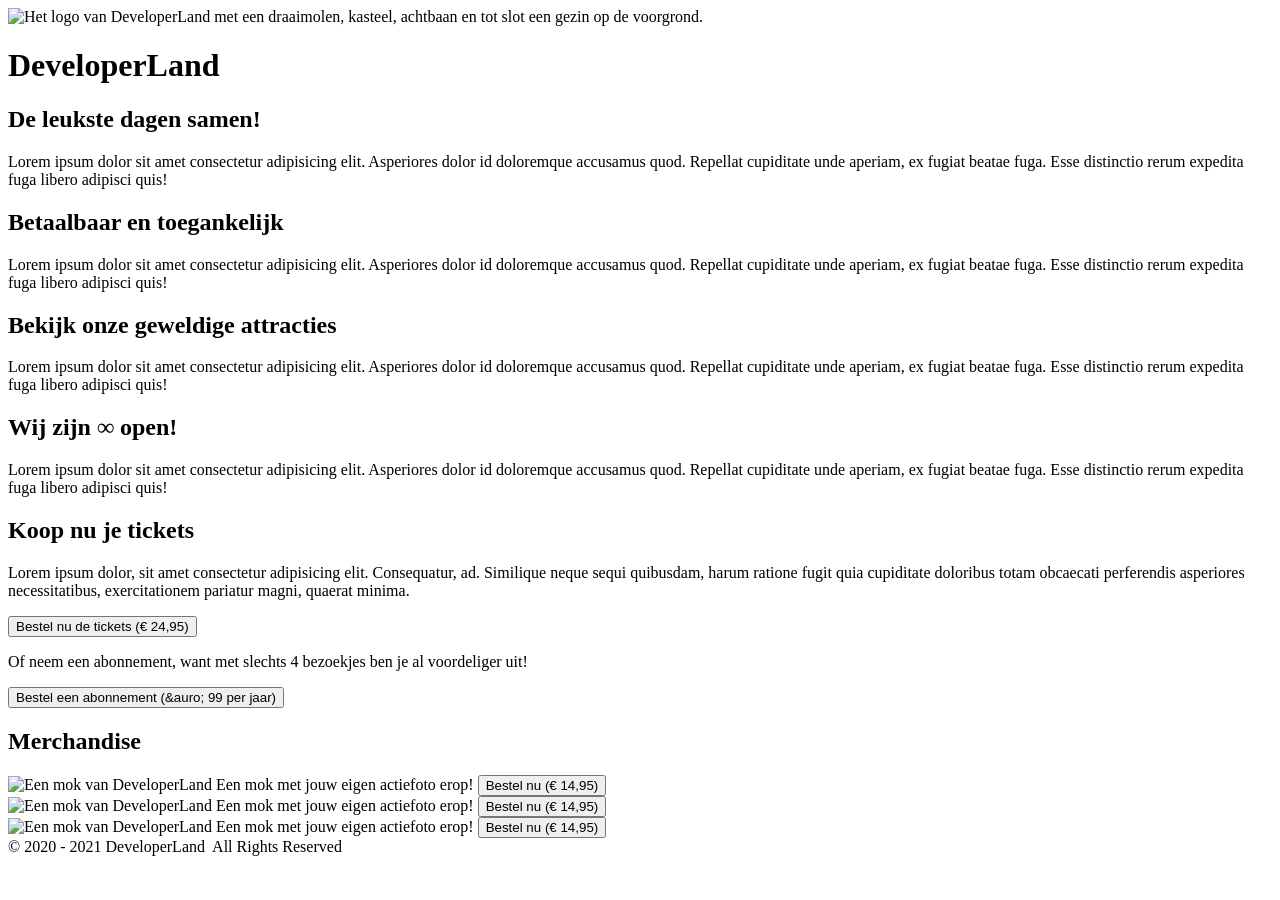
==== PARKWEBSITE/index.html @ a8d42dd3 "ewaawa" ====
<!DOCTYPE html>
<html lang="en">
<head>
  <meta charset="UTF-8">
  <meta name="viewport" content="width=device-width, initial-scale=1.0">
  <title>DeveloperLand - Het meest leerzame prepark voor het hele gezin!</title>

  <link rel="stylesheet" href="styles/main.css">
</head>
<body>
  <header>
    <div class="header-content">
      <div class="wrapper">
        <img src="images/logo-big-v3.png" alt="Het logo van DeveloperLand met een draaimolen, kasteel, achtbaan en tot slot een gezin op de voorgrond." class="logo hidden-on-sm">
        <h1 class="hidden-on-lg">DeveloperLand</h1>
      </div>
    </div>
  </header>
  <main>
    <div class="wrapper">
      <div class="row">
        <article>
          <h2 class="fun-for-family">De leukste dagen samen!</h2>
          <p>Lorem ipsum dolor sit amet consectetur adipisicing elit. Asperiores dolor id doloremque accusamus quod. Repellat cupiditate unde aperiam, ex fugiat beatae fuga. Esse distinctio rerum expedita fuga libero adipisci quis!</p>
        </article>
        <article>
          <h2 class="accessibility">Betaalbaar en toegankelijk</h2>
          <p>Lorem ipsum dolor sit amet consectetur adipisicing elit. Asperiores dolor id doloremque accusamus quod. Repellat cupiditate unde aperiam, ex fugiat beatae fuga. Esse distinctio rerum expedita fuga libero adipisci quis!</p>
        </article>
      </div>
      <article>
          <h2 class="rides">Bekijk onze geweldige attracties</h2>
          <p>Lorem ipsum dolor sit amet consectetur adipisicing elit. Asperiores dolor id doloremque accusamus quod. Repellat cupiditate unde aperiam, ex fugiat beatae fuga. Esse distinctio rerum expedita fuga libero adipisci quis!</p>
      </article>
      <article>
          <h2 class="open-forever">Wij zijn &#8734; open!</h2>
          <p>Lorem ipsum dolor sit amet consectetur adipisicing elit. Asperiores dolor id doloremque accusamus quod. Repellat cupiditate unde aperiam, ex fugiat beatae fuga. Esse distinctio rerum expedita fuga libero adipisci quis!</p>
      </article>
      <article class="emphasize">
        <h2>Koop nu je tickets</h2>
        <p>Lorem ipsum dolor, sit amet consectetur adipisicing elit. Consequatur, ad. Similique neque sequi quibusdam, harum ratione fugit quia cupiditate doloribus totam obcaecati perferendis asperiores necessitatibus, exercitationem pariatur magni, quaerat minima.</p>
        <p>
          <a href="cart.html"><button >  Bestel nu de tickets (&euro; 24,95)</button></a>
        </p>
        <p>
          Of neem een abonnement, want met slechts 4 bezoekjes ben je al voordeliger uit!
        </p>
        <p>
          <a href="cart.html"><button>Bestel een abonnement (&auro; 99 per jaar)</button></a>
        </p>
      </article>
      <article>
        <h2>Merchandise</h2>
        <div class="row">
          <div class="product">
            <img src="images/merchandise/mok.JPG" alt="Een mok van DeveloperLand">
            <span>Een mok met jouw eigen actiefoto erop!</span>
            <a href="product.html"><button>Bestel nu (&euro; 14,95)</button></a>
          </div>
          <div class="product">
            <img src="images/merchandise/mok.JPG" alt="Een mok van DeveloperLand">
            <span>Een mok met jouw eigen actiefoto erop!</span>
            <a href="product.html"><button>Bestel nu (&euro; 14,95)</button></a>
          </div>
          <div class="product">
            <img src="images/merchandise/mok.JPG" alt="Een mok van DeveloperLand">
            <span>Een mok met jouw eigen actiefoto erop!</span>
            <a href="product.html"><button>Bestel nu (&euro; 14,95)</button></a>
          </div>
        </div>
      </article>
    </div>
  </main>
  <footer>
    <div class="wrapper">
      <div class="copyright">
        &copy; 2020 - 2021 DeveloperLand&nbsp;&nbsp;All Rights Reserved
      </div>
    </div>
  </footer>
</body>
</html>
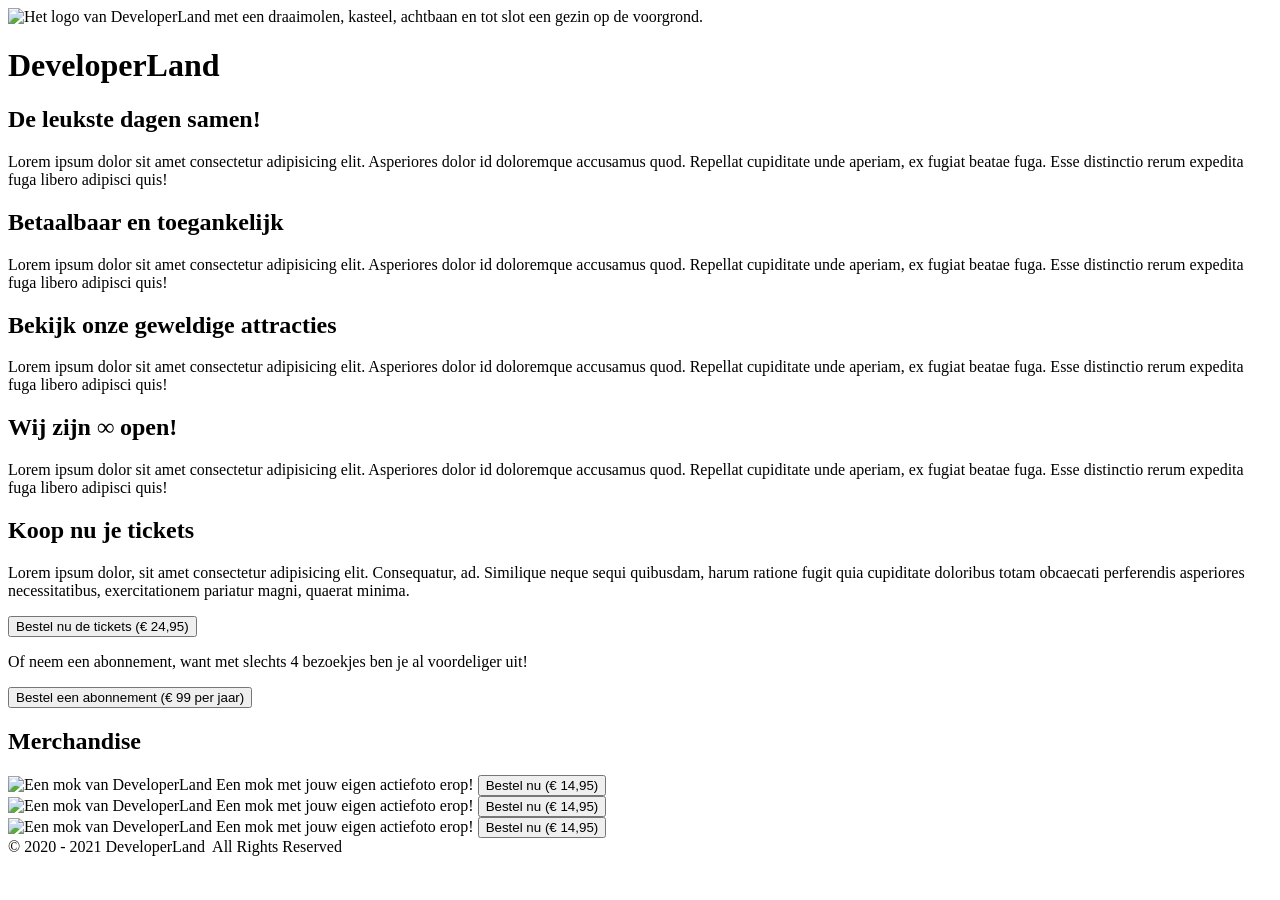
==== commit a87fa4d7: "Fix euro weer" ====
--- a/PARKWEBSITE/index.html
+++ b/PARKWEBSITE/index.html
@@ -46,7 +46,7 @@
           Of neem een abonnement, want met slechts 4 bezoekjes ben je al voordeliger uit!
         </p>
         <p>
-          <a href="cart.html"><button>Bestel een abonnement (&auro; 99 per jaar)</button></a>
+          <a href="cart.html"><button>Bestel een abonnement (&euro; 99 per jaar)</button></a>
         </p>
       </article>
       <article>
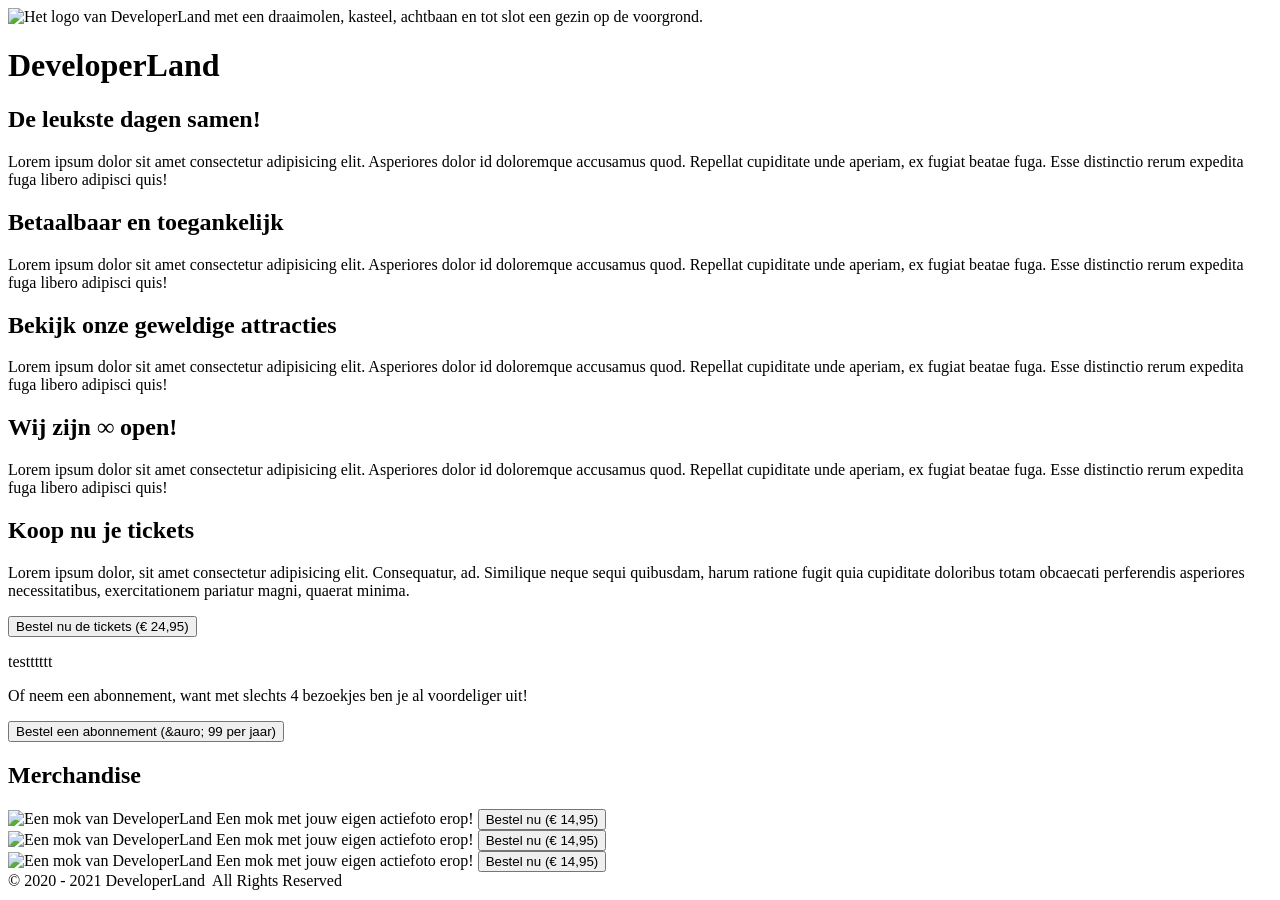
==== commit 1a0f3f67: "Update index.html" ====
--- a/PARKWEBSITE/index.html
+++ b/PARKWEBSITE/index.html
@@ -42,11 +42,12 @@
         <p>
           <a href="cart.html"><button >  Bestel nu de tickets (&euro; 24,95)</button></a>
         </p>
+        <p>testttttt</p>
         <p>
           Of neem een abonnement, want met slechts 4 bezoekjes ben je al voordeliger uit!
         </p>
         <p>
-          <a href="cart.html"><button>Bestel een abonnement (&euro; 99 per jaar)</button></a>
+          <a href="cart.html"><button>Bestel een abonnement (&auro; 99 per jaar)</button></a>
         </p>
       </article>
       <article>
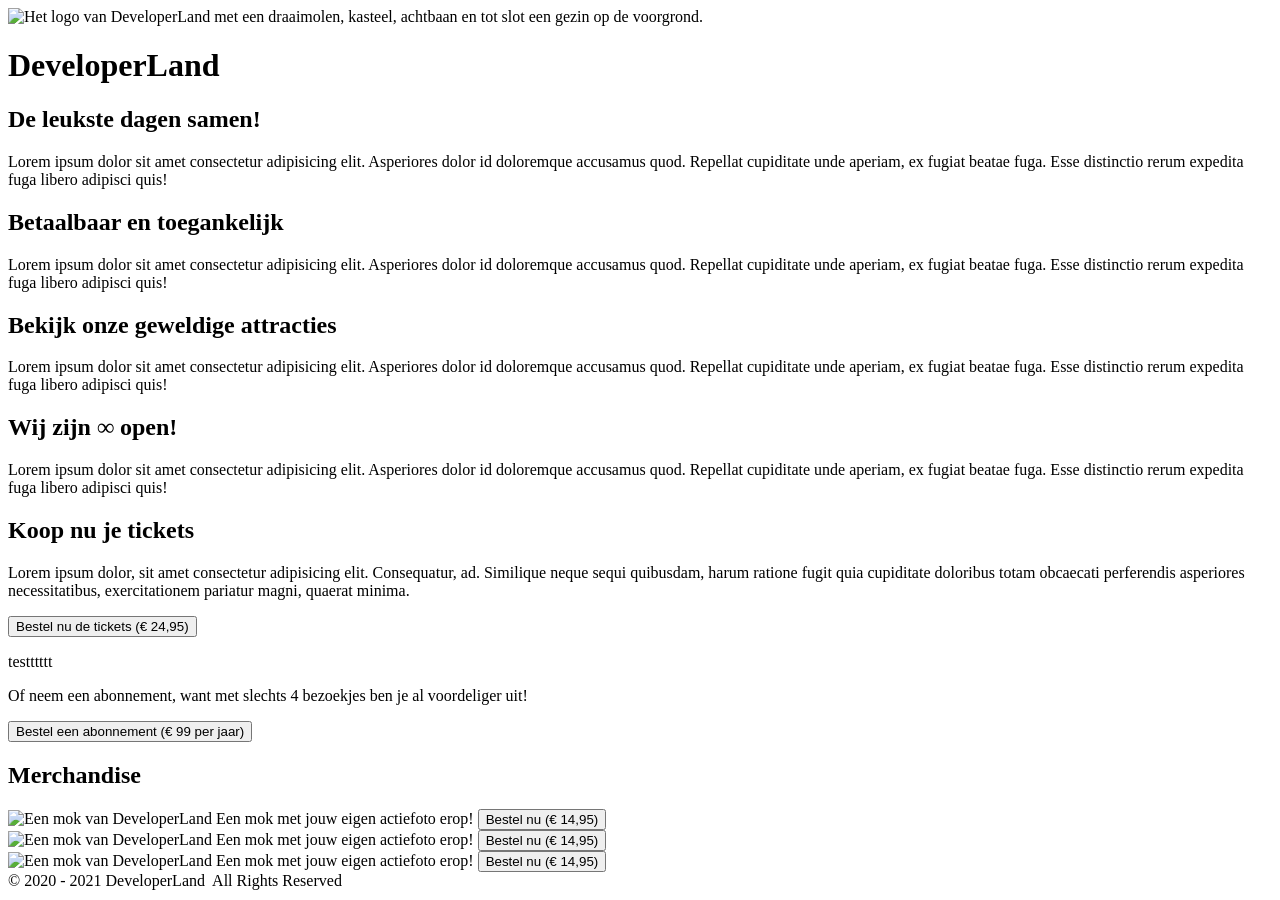
==== commit b9eaa139: "Merge branch 'main' of https://github.com/curio-studenten/pra-b2-2026-feb-matthijs" ====
--- a/PARKWEBSITE/index.html
+++ b/PARKWEBSITE/index.html
@@ -47,7 +47,7 @@
           Of neem een abonnement, want met slechts 4 bezoekjes ben je al voordeliger uit!
         </p>
         <p>
-          <a href="cart.html"><button>Bestel een abonnement (&auro; 99 per jaar)</button></a>
+          <a href="cart.html"><button>Bestel een abonnement (&euro; 99 per jaar)</button></a>
         </p>
       </article>
       <article>
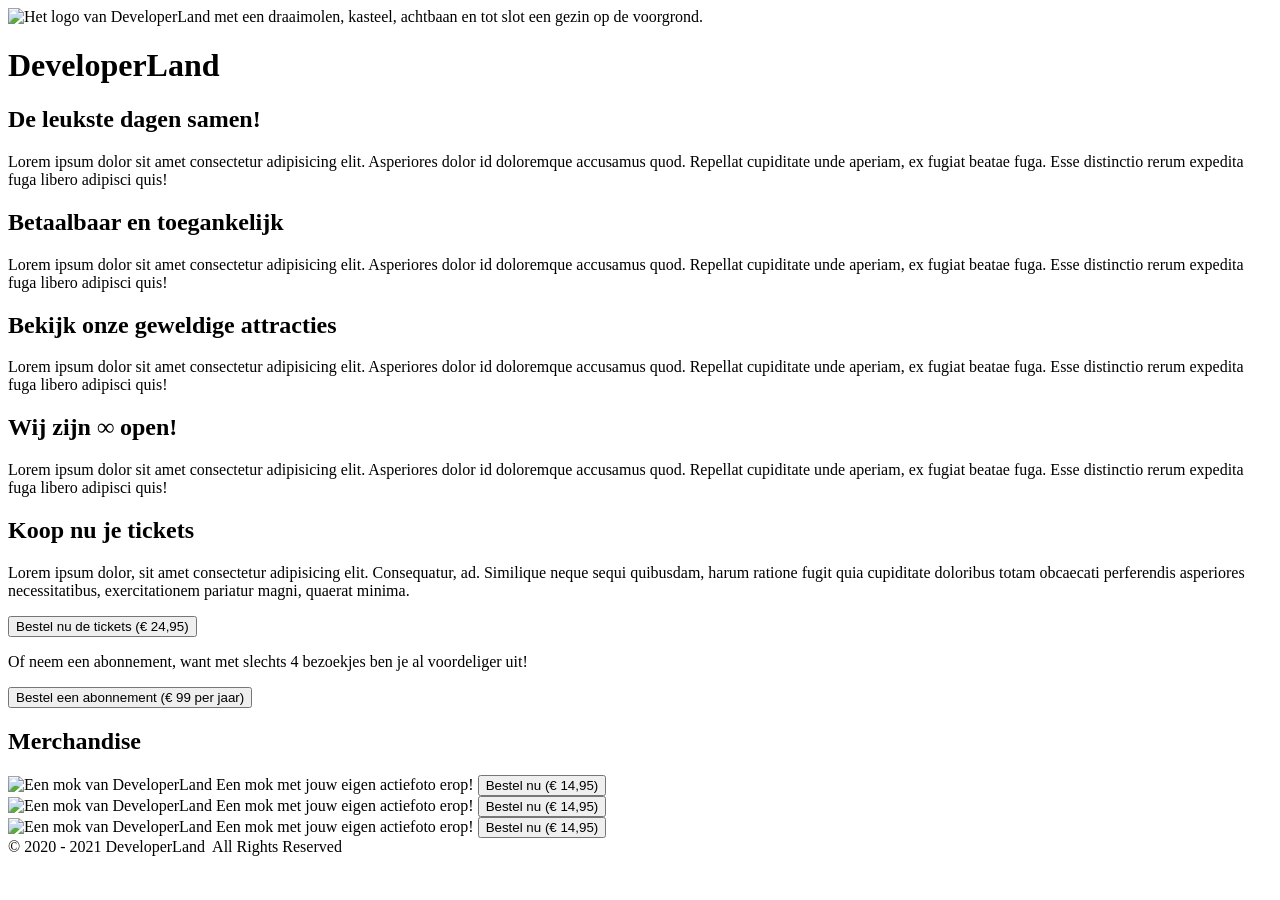
==== commit 3d732da0: "Update index.html" ====
--- a/PARKWEBSITE/index.html
+++ b/PARKWEBSITE/index.html
@@ -42,7 +42,6 @@
         <p>
           <a href="cart.html"><button >  Bestel nu de tickets (&euro; 24,95)</button></a>
         </p>
-        <p>testttttt</p>
         <p>
           Of neem een abonnement, want met slechts 4 bezoekjes ben je al voordeliger uit!
         </p>
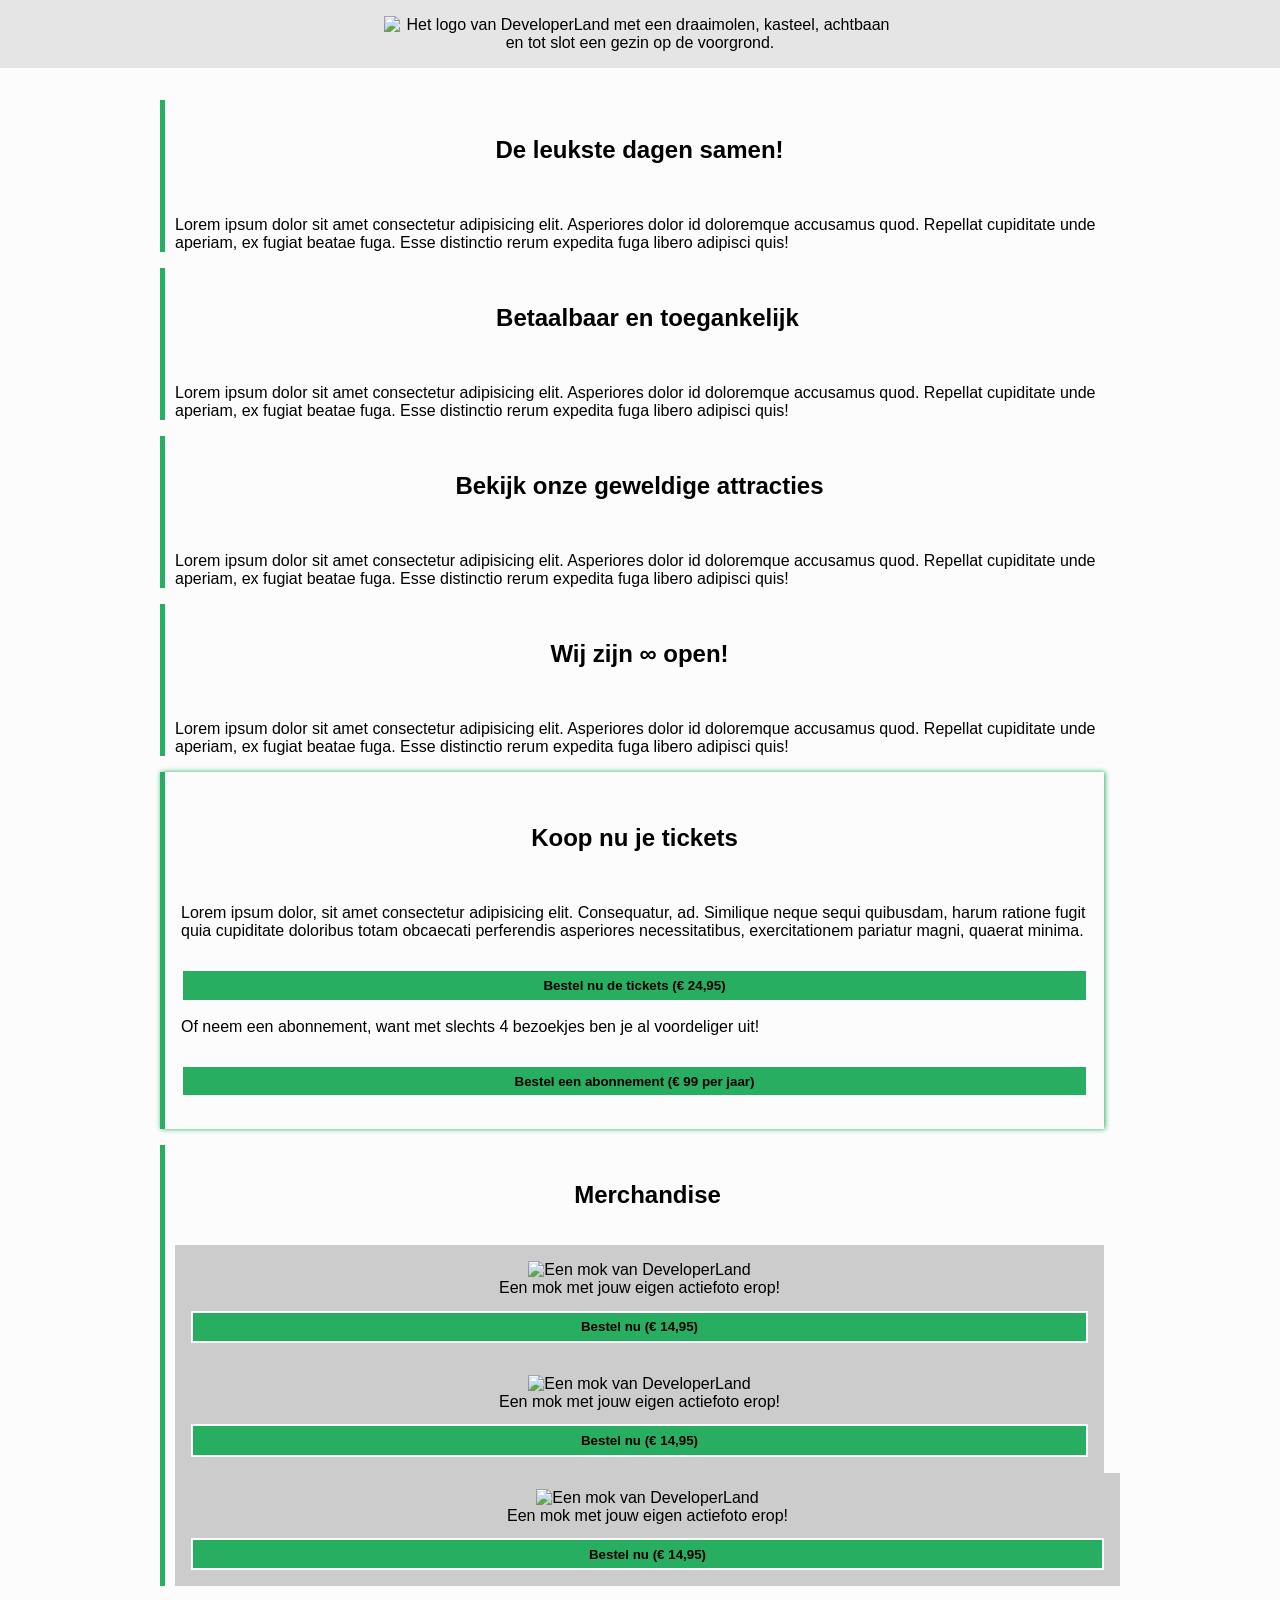
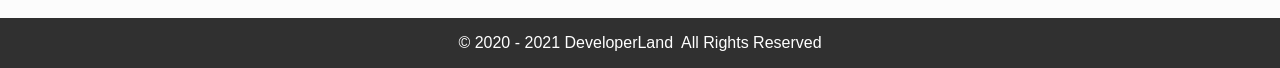
==== commit f4dc1ee6: "Fix #20 Ik heb de h2’s de class article-h2 gegeven, dan ze het code gegeven dat in de ticket stond." ====
--- a/PARKWEBSITE/index.html
+++ b/PARKWEBSITE/index.html
@@ -20,20 +20,20 @@
     <div class="wrapper">
       <div class="row">
         <article>
-          <h2 class="fun-for-family">De leukste dagen samen!</h2>
+          <h2 class="fun-for-family article-h2">De leukste dagen samen!</h2>
           <p>Lorem ipsum dolor sit amet consectetur adipisicing elit. Asperiores dolor id doloremque accusamus quod. Repellat cupiditate unde aperiam, ex fugiat beatae fuga. Esse distinctio rerum expedita fuga libero adipisci quis!</p>
         </article>
         <article>
-          <h2 class="accessibility">Betaalbaar en toegankelijk</h2>
+          <h2 class="accessibility article-h2">Betaalbaar en toegankelijk</h2>
           <p>Lorem ipsum dolor sit amet consectetur adipisicing elit. Asperiores dolor id doloremque accusamus quod. Repellat cupiditate unde aperiam, ex fugiat beatae fuga. Esse distinctio rerum expedita fuga libero adipisci quis!</p>
         </article>
       </div>
       <article>
-          <h2 class="rides">Bekijk onze geweldige attracties</h2>
+          <h2 class="rides article-h2">Bekijk onze geweldige attracties</h2>
           <p>Lorem ipsum dolor sit amet consectetur adipisicing elit. Asperiores dolor id doloremque accusamus quod. Repellat cupiditate unde aperiam, ex fugiat beatae fuga. Esse distinctio rerum expedita fuga libero adipisci quis!</p>
       </article>
       <article>
-          <h2 class="open-forever">Wij zijn &#8734; open!</h2>
+          <h2 class="open-forever article-h2">Wij zijn &#8734; open!</h2>
           <p>Lorem ipsum dolor sit amet consectetur adipisicing elit. Asperiores dolor id doloremque accusamus quod. Repellat cupiditate unde aperiam, ex fugiat beatae fuga. Esse distinctio rerum expedita fuga libero adipisci quis!</p>
       </article>
       <article class="emphasize">
--- a/PARKWEBSITE/styles/main.css
+++ b/PARKWEBSITE/styles/main.css
@@ -0,0 +1,265 @@
+/*
+  Afgesproken kleuren:
+
+    * Lichte achtergrond: #FCFCFC
+    * Medium achtergrond: #CCCCCC
+    * Donkere achtergrond: #303030
+
+    * Primaire kleur: #27AE60
+    * Secundaire kleur: #2F80ED
+*/
+
+body, html{
+  margin: 0;
+  padding: 0;
+
+  font-family: 'Segoe UI', Tahoma, Geneva, Verdana, sans-serif;
+  background: #FCFCFC;
+}
+
+.wrapper{
+  max-width: 960px;
+  width: 100%;
+  margin: 0 auto;
+}
+
+header{
+  background: url('../images/park01.jpg');
+  background-size: cover;
+  background-position: center;
+  background-color: #CCCCCC;
+}
+
+.header-content{
+  padding: 1em;
+
+  text-align: center;
+  background-color: rgba(255, 255, 255, 0.5);
+
+  /* Deze animatie wordt onder aan dit bestand gedefinieerd/aangemaakt */
+  -webkit-animation: fadein 4s; /* Safari, Chrome and Opera > 12.1 */
+  -moz-animation: fadein 4s; /* Firefox < 16 */
+  -ms-animation: fadein 4s; /* Internet Explorer */
+  -o-animation: fadein 4s; /* Opera < 12.1 */
+  animation: fadein 4s;
+}
+
+.logo{
+  margin: 0 auto;
+  width: 512px;
+}
+
+h1{
+  margin: 0;
+  font-family: 'Heartbeat';
+  color: #27AE60;
+  text-shadow: 
+    3px 3px 0 #FCFCFC,
+    -1px -1px 0 #FCFCFC,  
+    1px -1px 0 #FCFCFC,
+    -1px 1px 0 #FCFCFC,
+    1px 1px 0 #FCFCFC;
+}
+
+h2{
+  border-left: 5px solid #27AE60;
+  padding-left: 10px;
+}
+
+main{
+  padding: 1em;
+}
+table{
+  margin-top: 1em;
+  width: 100%;
+  border-collapse: collapse;
+}
+
+table th{
+  text-align: start;
+}
+
+table thead, table tbody{
+  border-bottom: 1px solid #303030;
+}
+
+table th.slim{
+  width: 100px;
+}
+
+table tfoot{
+  font-weight: bold;
+}
+
+article{
+  border-left: 5px solid #27AE60;
+  padding-left: 10px;
+  margin: 1em 1em 1em 0;
+}
+article:last-of-type{
+  margin-right: 0;
+}
+
+article h2{
+  margin: 0;
+  padding: 1.5em;
+  border-left: none;
+  background-position: center;
+  background-size: cover;
+  text-align: center;
+}
+article h2.fun-for-family{
+  background-image: url('../images/family-fun-george-arthur-pflueger.jpg');
+}
+article h2.accessibility{
+  background-image: url('../images/accessible-eunice-stahl.jpg');
+}
+article h2.rides{
+  background-image: url('../images/drone-drew-dau.jpg');
+}
+article h2.open-forever{
+  background-image: url('../images/open-james-lee.jpg');
+}
+
+.product{
+  margin-right: 1em;
+  padding: 1em;
+  background: #CCCCCC;
+  text-align: center;
+}
+.product:last-of-type{
+  margin-right: 0;
+}
+
+.product span{
+  display: block;
+}
+.product img{
+  width: 100%;
+  max-width: 250px;
+  margin: 0 auto;
+}
+
+button{
+  width: 100%;
+  margin-top: 1em;
+  padding: .5em;
+  background: #27AE60;
+  border: 2px solid #FCFCFC;
+  color: #000000;
+  font-weight: bold;
+}
+
+.payment-option{
+  height: 64px;
+}
+
+.sidy-by-side{
+}
+
+.description{
+  flex: 1;
+}
+
+footer{
+  padding: 1em;
+  background: #303030;
+  color: #ffffff;
+}
+
+.copyright{
+  text-align: center;
+}
+
+.hidden-on-lg{
+  display: none;
+}
+.hidden-on-sm{
+  display: block;
+}
+.emphasize{
+  border-left: 5px solid #27AE60;
+  box-shadow: 1px 0px 5px #27AE60;
+  padding: 1em;
+}
+.emphasize h2{
+  margin: 0;
+  border-left: 0px;
+  text-align: center;
+}
+.article-h2{
+  text-shadow: 0 0 0 #FCFCFC, -1px -1px 0 #FCFCFC, 1px -1px 0 #FCFCFC, -1px 1px 0 #FCFCFC, 1px 1px 0 #FCFCFC; 
+}
+/* 
+  ##Device = Most of the Smartphones Mobiles (Portrait)
+  ##Screen = B/w 320px to 479px
+  Bron: https://gist.github.com/gokulkrishh/242e68d1ee94ad05f488
+*/
+
+@media (max-width: 480px) {
+
+}
+
+/* 
+  ##Device = Tablets, Ipads (portrait)
+  ##Screen = B/w 768px to 1024px
+*/
+
+@media (max-width: 1024px) {
+  .logo{
+    margin: 0 auto;
+    width: 256px;
+  }
+
+  .row{
+    flex-direction: column;
+  }
+  .sidy-by-side{
+    flex-direction: column;
+    align-items: center;
+  }
+}
+
+/*
+  help! Het lettertype wordt om een of andere reden niet goed geladen... Misschien heeft het iets met het pad naar de fonts te maken?
+*/
+@font-face {
+  font-family: 'Heartbeat';
+  src:  url('fonts/heartbeat.eot') format('eot'),
+        url('fonts/heartbeat.otf') format('otf'),
+        url('fonts/heartbeat.woff') format('woff'),
+        url('fonts/heartbeat.svg') format('svg'),
+        url('fonts/heartbeat.ttf') format('ttf');
+}
+
+/*
+  Animations for fading in logo on page load
+*/
+@keyframes fadein {
+from { opacity: 0; }
+to   { opacity: 1; }
+}
+
+/* Firefox < 16 */
+@-moz-keyframes fadein {
+from { opacity: 0; }
+to   { opacity: 1; }
+}
+
+/* Safari, Chrome and Opera > 12.1 */
+@-webkit-keyframes fadein {
+from { opacity: 0; }
+to   { opacity: 1; }
+}
+
+/* Internet Explorer */
+@-ms-keyframes fadein {
+from { opacity: 0; }
+to   { opacity: 1; }
+}
+
+/* Opera < 12.1 */
+@-o-keyframes fadein {
+from { opacity: 0; }
+to   { opacity: 1; }
+}
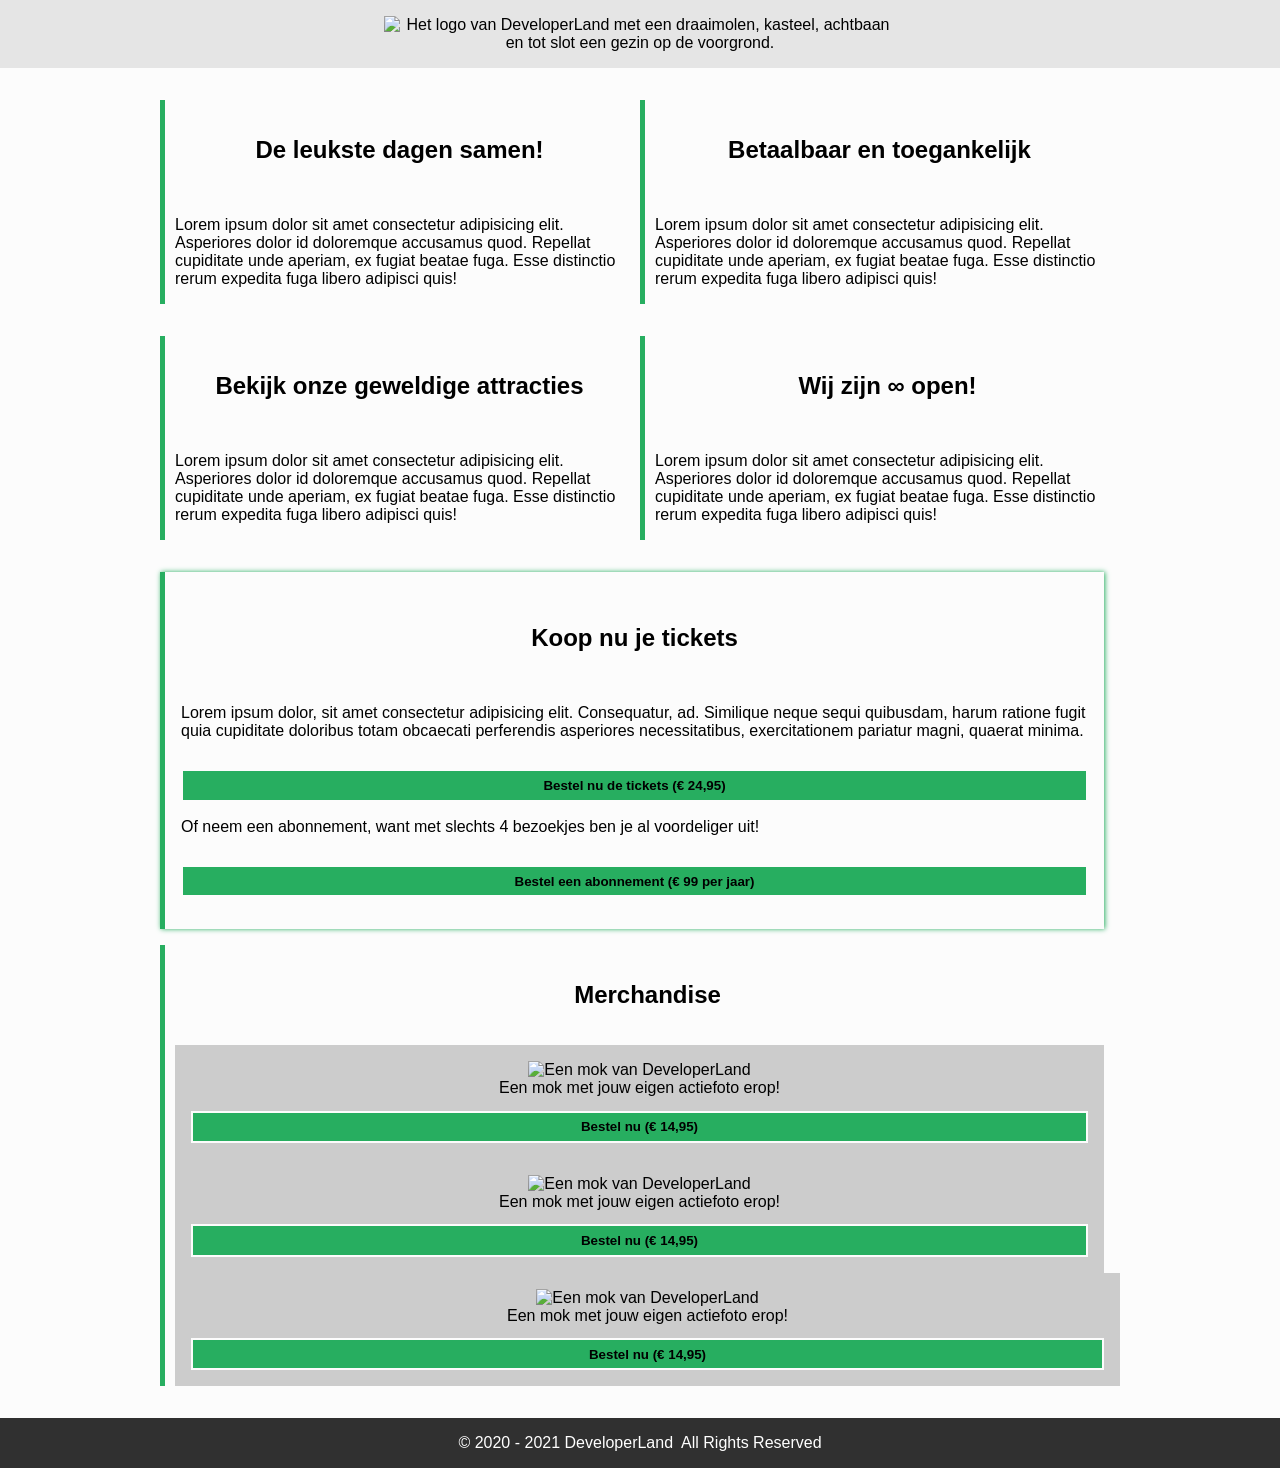
==== commit 3036f3da: "index Grid" ====
--- a/PARKWEBSITE/index.html
+++ b/PARKWEBSITE/index.html
@@ -19,23 +19,25 @@
   <main>
     <div class="wrapper">
       <div class="row">
-        <article>
-          <h2 class="fun-for-family article-h2">De leukste dagen samen!</h2>
-          <p>Lorem ipsum dolor sit amet consectetur adipisicing elit. Asperiores dolor id doloremque accusamus quod. Repellat cupiditate unde aperiam, ex fugiat beatae fuga. Esse distinctio rerum expedita fuga libero adipisci quis!</p>
-        </article>
-        <article>
-          <h2 class="accessibility article-h2">Betaalbaar en toegankelijk</h2>
-          <p>Lorem ipsum dolor sit amet consectetur adipisicing elit. Asperiores dolor id doloremque accusamus quod. Repellat cupiditate unde aperiam, ex fugiat beatae fuga. Esse distinctio rerum expedita fuga libero adipisci quis!</p>
-        </article>
+        <div class="indexBoxes">
+          <article>
+            <h2 class="fun-for-family">De leukste dagen samen!</h2>
+            <p>Lorem ipsum dolor sit amet consectetur adipisicing elit. Asperiores dolor id doloremque accusamus quod. Repellat cupiditate unde aperiam, ex fugiat beatae fuga. Esse distinctio rerum expedita fuga libero adipisci quis!</p>
+          </article>
+          <article>
+            <h2 class="accessibility">Betaalbaar en toegankelijk</h2>
+            <p>Lorem ipsum dolor sit amet consectetur adipisicing elit. Asperiores dolor id doloremque accusamus quod. Repellat cupiditate unde aperiam, ex fugiat beatae fuga. Esse distinctio rerum expedita fuga libero adipisci quis!</p>
+          </article>
+          <article>
+              <h2 class="rides">Bekijk onze geweldige attracties</h2>
+              <p>Lorem ipsum dolor sit amet consectetur adipisicing elit. Asperiores dolor id doloremque accusamus quod. Repellat cupiditate unde aperiam, ex fugiat beatae fuga. Esse distinctio rerum expedita fuga libero adipisci quis!</p>
+          </article>
+          <article>
+              <h2 class="open-forever">Wij zijn &#8734; open!</h2>
+              <p>Lorem ipsum dolor sit amet consectetur adipisicing elit. Asperiores dolor id doloremque accusamus quod. Repellat cupiditate unde aperiam, ex fugiat beatae fuga. Esse distinctio rerum expedita fuga libero adipisci quis!</p>
+          </article>
+        </div>
       </div>
-      <article>
-          <h2 class="rides article-h2">Bekijk onze geweldige attracties</h2>
-          <p>Lorem ipsum dolor sit amet consectetur adipisicing elit. Asperiores dolor id doloremque accusamus quod. Repellat cupiditate unde aperiam, ex fugiat beatae fuga. Esse distinctio rerum expedita fuga libero adipisci quis!</p>
-      </article>
-      <article>
-          <h2 class="open-forever article-h2">Wij zijn &#8734; open!</h2>
-          <p>Lorem ipsum dolor sit amet consectetur adipisicing elit. Asperiores dolor id doloremque accusamus quod. Repellat cupiditate unde aperiam, ex fugiat beatae fuga. Esse distinctio rerum expedita fuga libero adipisci quis!</p>
-      </article>
       <article class="emphasize">
         <h2>Koop nu je tickets</h2>
         <p>Lorem ipsum dolor, sit amet consectetur adipisicing elit. Consequatur, ad. Similique neque sequi quibusdam, harum ratione fugit quia cupiditate doloribus totam obcaecati perferendis asperiores necessitatibus, exercitationem pariatur magni, quaerat minima.</p>
--- a/PARKWEBSITE/styles/main.css
+++ b/PARKWEBSITE/styles/main.css
@@ -30,6 +30,10 @@
   background-color: #CCCCCC;
 }
 
+.indexBoxes{
+  display: grid;
+  grid-template-columns: 1fr 1fr;
+}
 .header-content{
   padding: 1em;
 
@@ -85,10 +89,31 @@
 
 table th.slim{
   width: 100px;
+
 }
 
 table tfoot{
   font-weight: bold;
+}
+
+.cartWidth{
+  display: flex;
+  justify-content: end;
+  width: 85%;
+  font-weight: bold;
+}
+
+.cartP{
+  justify-content: end;
+  display: flex;
+  word-break: break-all;
+}
+
+.totalPrice{
+  margin-left: 5%;
+  text-align: center;
+  align-items: center;
+  display: flex;
 }
 
 article{
@@ -155,6 +180,12 @@
 }
 
 .sidy-by-side{
+  display: grid;
+  grid-template-columns: 25% 25% 25% 25%;
+}
+
+.paymentH2{
+  text-align: start;
 }
 
 .description{
@@ -189,6 +220,9 @@
 }
 .article-h2{
   text-shadow: 0 0 0 #FCFCFC, -1px -1px 0 #FCFCFC, 1px -1px 0 #FCFCFC, -1px 1px 0 #FCFCFC, 1px 1px 0 #FCFCFC; 
+}
+button{ 
+  cursor: pointer; 
 }
 /* 
   ##Device = Most of the Smartphones Mobiles (Portrait)
@@ -197,7 +231,12 @@
 */
 
 @media (max-width: 480px) {
-
+  .hidden-on-lg{
+    display: block;
+  }
+  .hidden-on-sm{
+    display: none;
+  }
 }
 
 /* 
@@ -215,6 +254,7 @@
     flex-direction: column;
   }
   .sidy-by-side{
+    display: flex;
     flex-direction: column;
     align-items: center;
   }
@@ -225,11 +265,11 @@
 */
 @font-face {
   font-family: 'Heartbeat';
-  src:  url('fonts/heartbeat.eot') format('eot'),
-        url('fonts/heartbeat.otf') format('otf'),
-        url('fonts/heartbeat.woff') format('woff'),
-        url('fonts/heartbeat.svg') format('svg'),
-        url('fonts/heartbeat.ttf') format('ttf');
+  src:  url('../fonts/heartbeat.eot') format('eot'),
+        url('../fonts/heartbeat.otf') format('otf'),
+        url('../fonts/heartbeat.woff') format('woff'),
+        url('../fonts/heartbeat.svg') format('svg'),
+        url('../fonts/heartbeat.ttf') format('ttf');
 }
 
 /*
